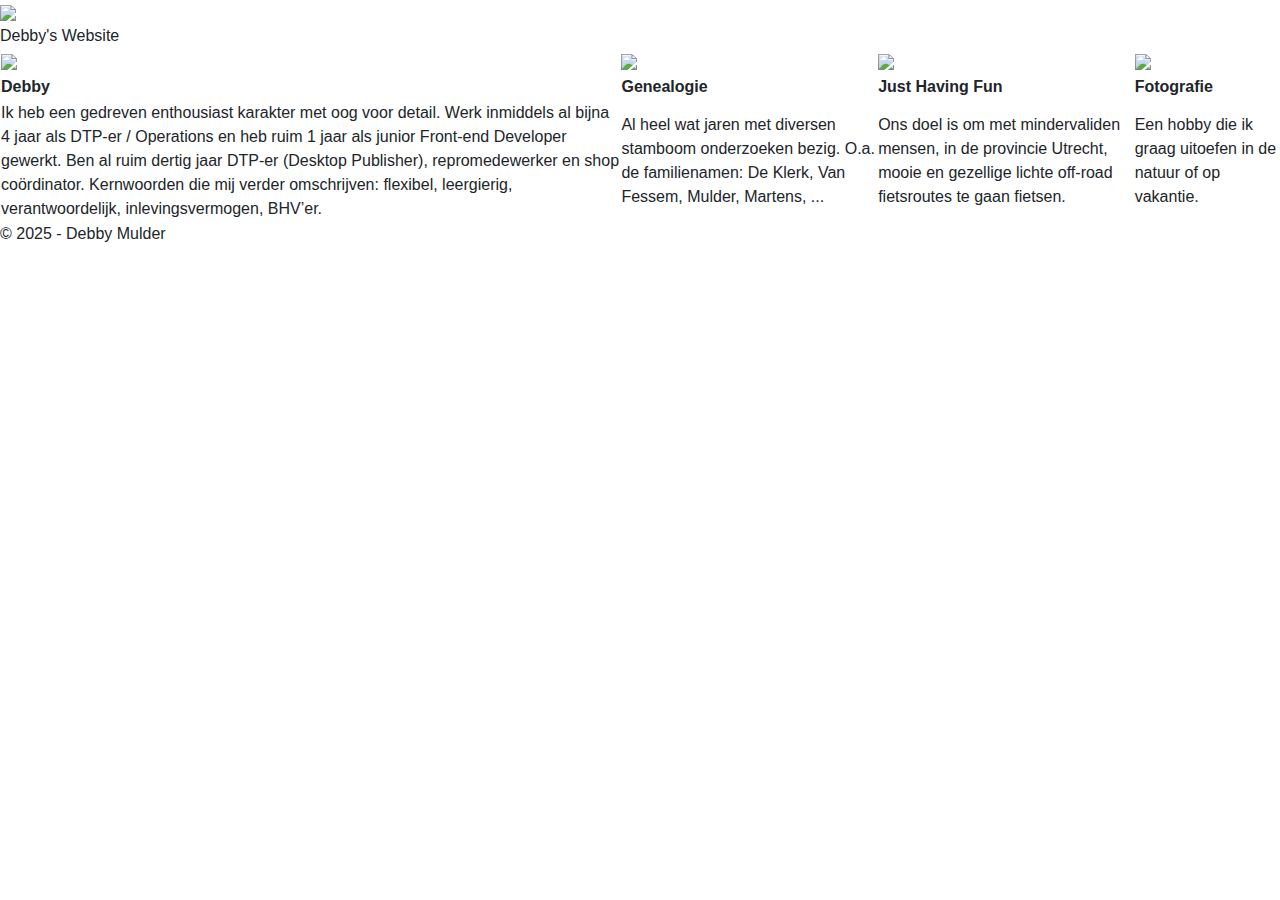
==== index.html @ 88be9b52 "Add files via upload" ====
<!DOCTYPE html>
<html lang="en">
  <head>
    <meta charset="UTF-8" />
    <meta name="viewport" content="width=device-width, initial-scale=1.0" />

    <link rel="stylesheet" href="/Debby/css/style.css" />
    <link
      rel="stylesheet"
      href="https://maxcdn.bootstrapcdn.com/bootstrap/4.1.3/css/bootstrap.min.css"
    />
    <link
      rel="stylesheet"
      href="https://cdnjs.cloudflare.com/ajax/libs/font-awesome/4.7.0/css/font-awesome.min.css"
    />

    <script src="https://ajax.googleapis.com/ajax/libs/jquery/3.3.1/jquery.min.js"></script>
    <script src="https://cdnjs.cloudflare.com/ajax/libs/popper.js/1.14.3/umd/popper.min.js"></script>
    <script src="https://maxcdn.bootstrapcdn.com/bootstrap/4.1.3/js/bootstrap.min.js"></script>
    <script href="/js/script.js"></script>

    <title>Debby's Website</title>
    <link rel="shortcut icon" type="image/png" href="images/logo/D.ico" />
  </head>

  <body class="bg">
    <div class="fade-in">
      <header>
        <img class="logo" src="/Debby/images/logo/logo_feather_black_2.png" />
        <br />
        Debby's Website
      </header>

      <table class="styled-table">
        <thead>
          <tr>
            <th>
              <a
                target="_blank"
                href="CV - Debby Mulder-de Klerk.pdf"
                rel="shortcut icon"
                type="image/png"
                href="favicon_DM.ico"
              >
                <img src="/Debby/images/me.jpg" />
              </a>
            </th>
            <th>
              <a
                href="http://127.0.0.1:5500/Debby/index-genea.html"
                rel="shortcut icon"
                type="image/png"
                href="favicon_DM.ico"
                target="_blank"
              >
                <img
                  src="/Debby/images/genea_photos/TdeKlerk-groentewinkelWijkC.jpg"
                />
              </a>
            </th>
            <th>
              <a
                href="http://debbymulder.nl/index-jhf.html"
                rel="shortcut icon"
                type="image/png"
                href="favicon_DM.ico"
                target="_blank"
              >
                <img src="/Debby/images/logo/logo_just-having-fun_v2.jpg" />
              </a>
            </th>
            <th>
              <a
                href="favicon_DM.ico"
                href="http://debbymulder.nl/index-foto.html"
                type="image/png"
                rel="shortcut icon"
                target="_blank"
              >
                <img src="/Debby/images/foto_natuur.jpg" />
              </a>
            </th>
          </tr>

          <tr>
            <th>Debby</th>
            <th>Genealogie</th>
            <th>Just Having Fun</th>
            <th>Fotografie</th>
          </tr>
        </thead>

        <tbody>
          <tr>
            <td>
              Ik heb een gedreven enthousiast karakter met oog voor detail. Werk
              inmiddels al bijna 4 jaar als DTP-er / Operations en heb ruim 1
              jaar als junior Front-end Developer gewerkt. Ben al ruim dertig
              jaar DTP-er (Desktop Publisher), repromedewerker en shop
              coördinator. Kernwoorden die mij verder omschrijven: flexibel,
              leergierig, verantwoordelijk, inlevingsvermogen, BHV’er.
            </td>
            <td>
              Al heel wat jaren met diversen stamboom onderzoeken bezig. O.a. de
              familienamen: De Klerk, Van Fessem, Mulder, Martens, ...
            </td>
            <td>
              Ons doel is om met mindervaliden mensen, in de provincie Utrecht,
              mooie en gezellige lichte off-road fietsroutes te gaan fietsen.
            </td>
            <td>
              Een hobby die ik graag uitoefen in de natuur of op vakantie.
            </td>
          </tr>
        </tbody>
      </table>

      <footer>&#169; 2025 - Debby Mulder</footer>
    </div>
  </body>
</html>
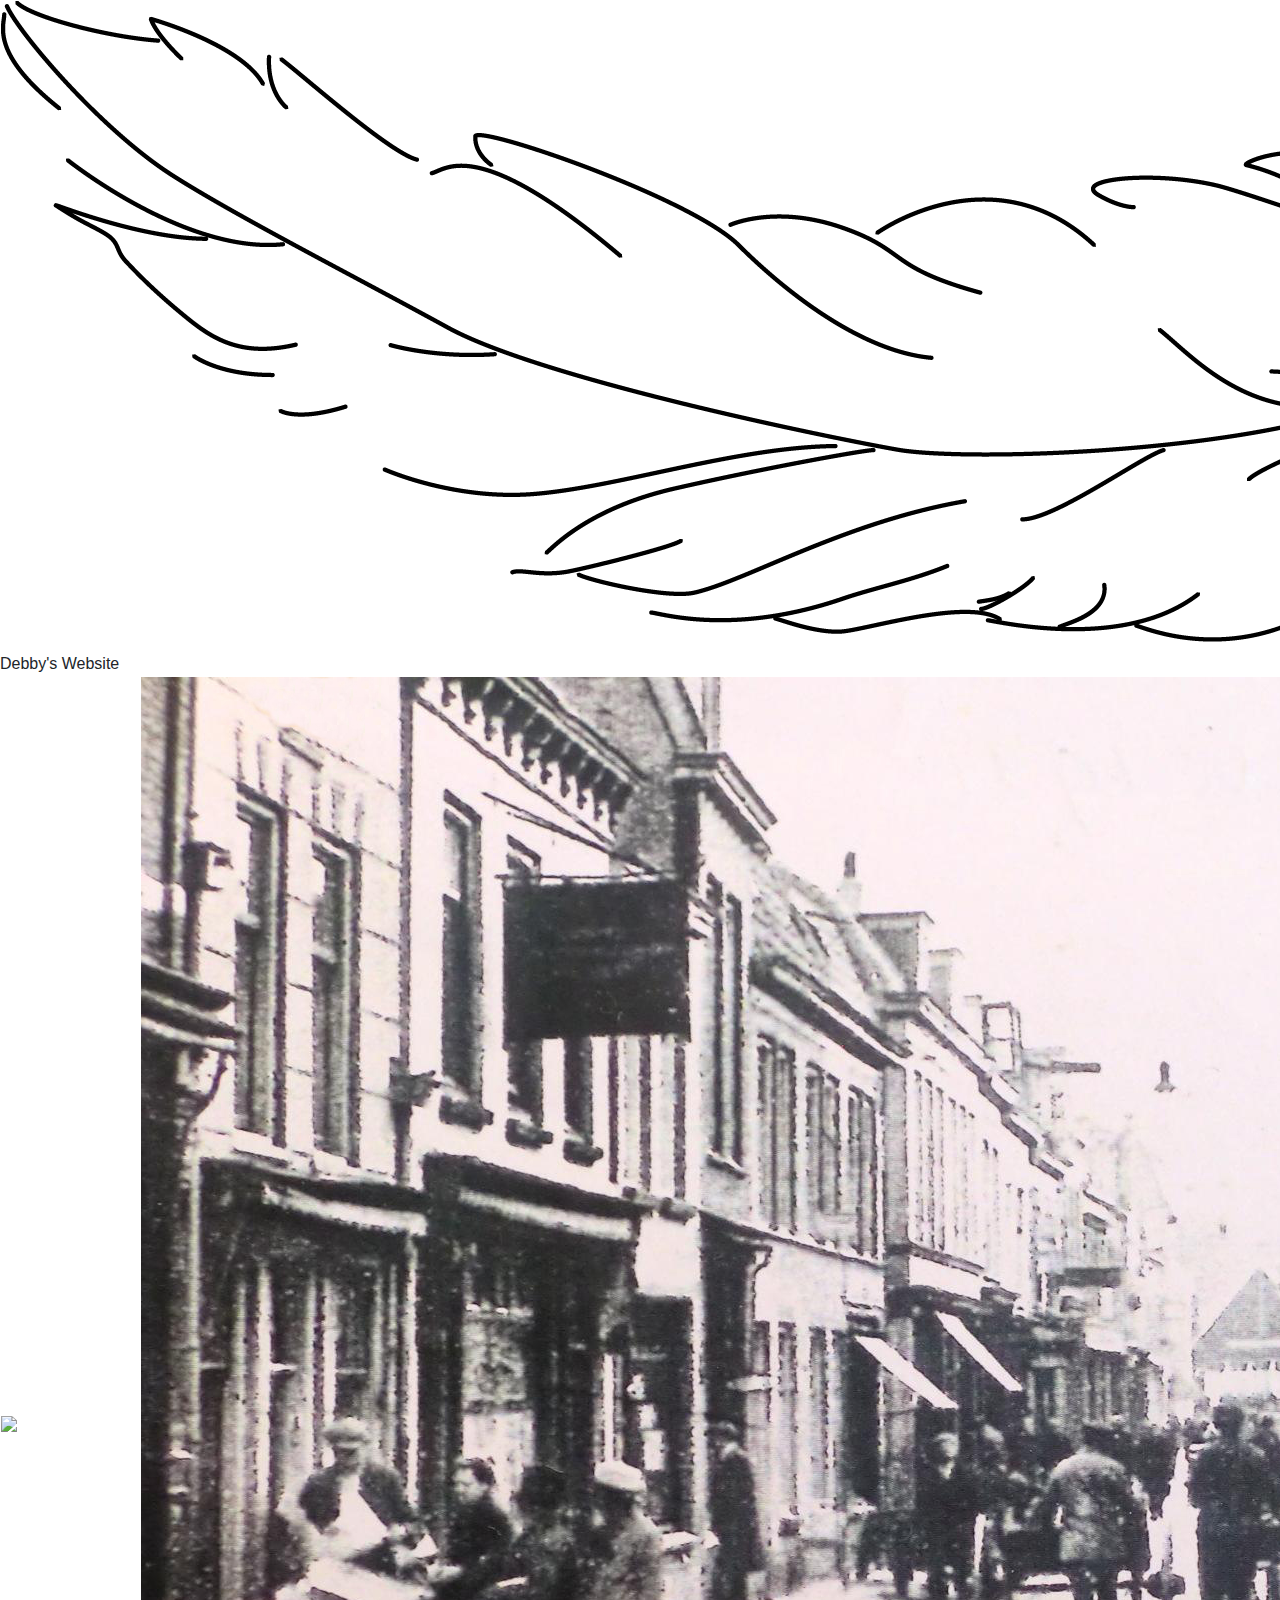
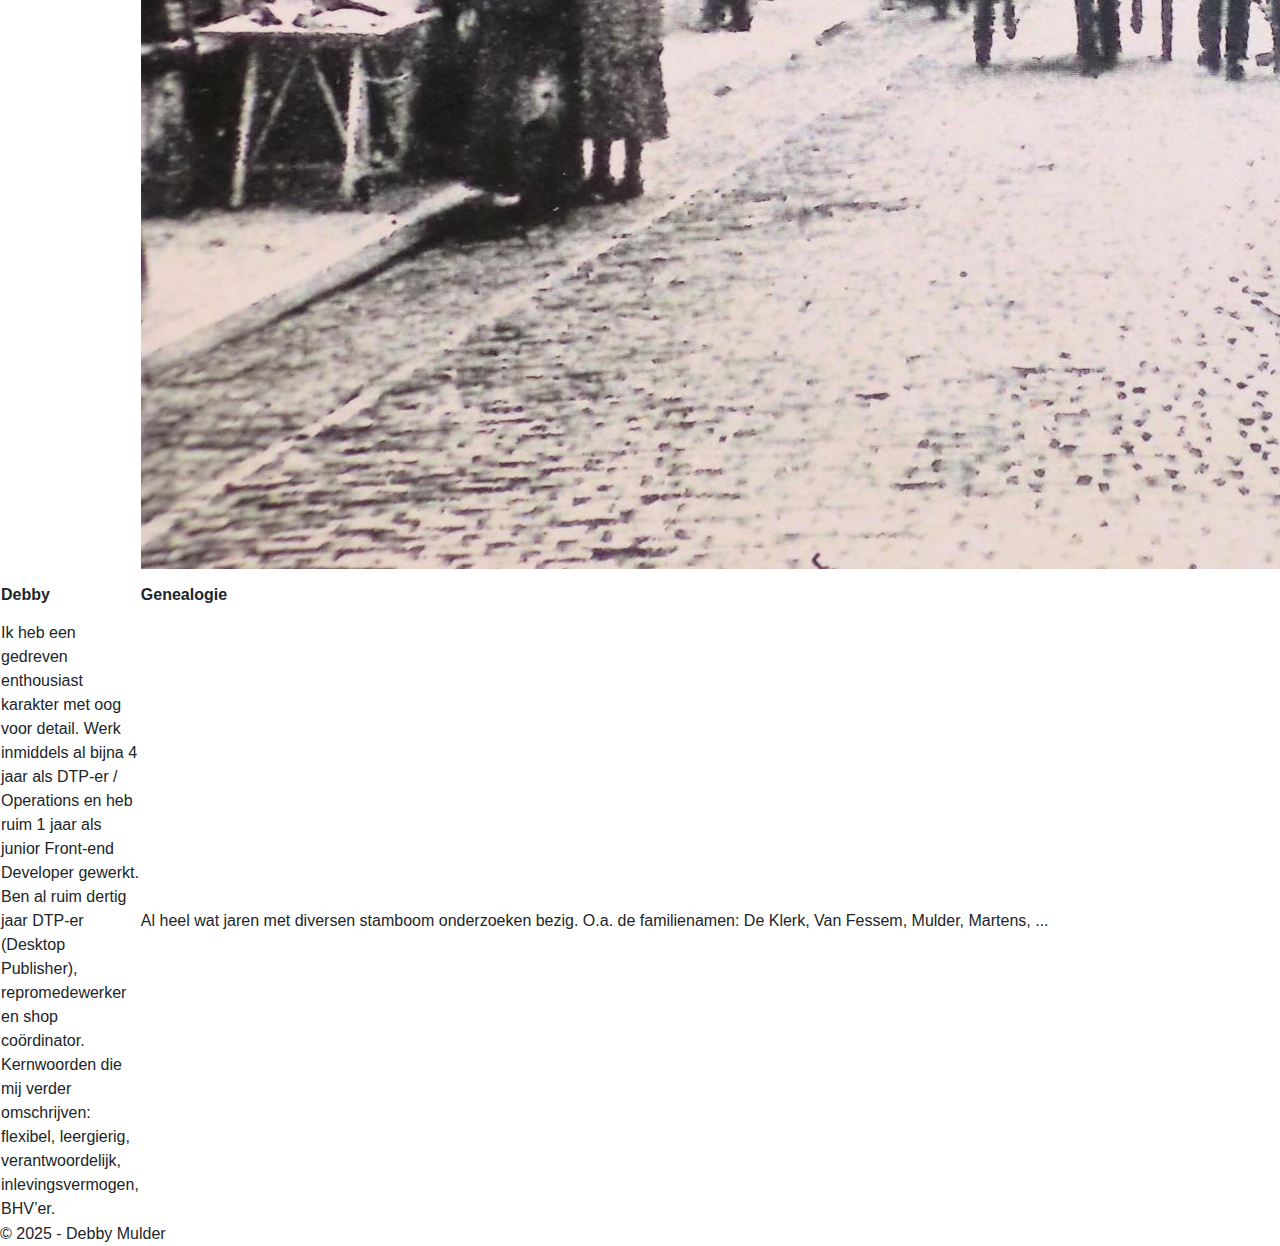
==== commit 4386b2e4: "index.html" ====
--- a/index.html
+++ b/index.html
@@ -26,7 +26,7 @@
   <body class="bg">
     <div class="fade-in">
       <header>
-        <img class="logo" src="/Debby/images/logo/logo_feather_black_2.png" />
+        <img class="logo" src="/images/logo/logo_feather_black_2.png" />
         <br />
         Debby's Website
       </header>
@@ -54,7 +54,7 @@
                 target="_blank"
               >
                 <img
-                  src="/Debby/images/genea_photos/TdeKlerk-groentewinkelWijkC.jpg"
+                  src="images/genea_photos/TdeKlerk-groentewinkelWijkC.jpg"
                 />
               </a>
             </th>
@@ -66,7 +66,7 @@
                 href="favicon_DM.ico"
                 target="_blank"
               >
-                <img src="/Debby/images/logo/logo_just-having-fun_v2.jpg" />
+                <img src="/images/logo/logo_just-having-fun_v2.jpg" />
               </a>
             </th>
             <th>
@@ -77,7 +77,7 @@
                 rel="shortcut icon"
                 target="_blank"
               >
-                <img src="/Debby/images/foto_natuur.jpg" />
+                <img src="/images/foto_natuur.jpg" />
               </a>
             </th>
           </tr>
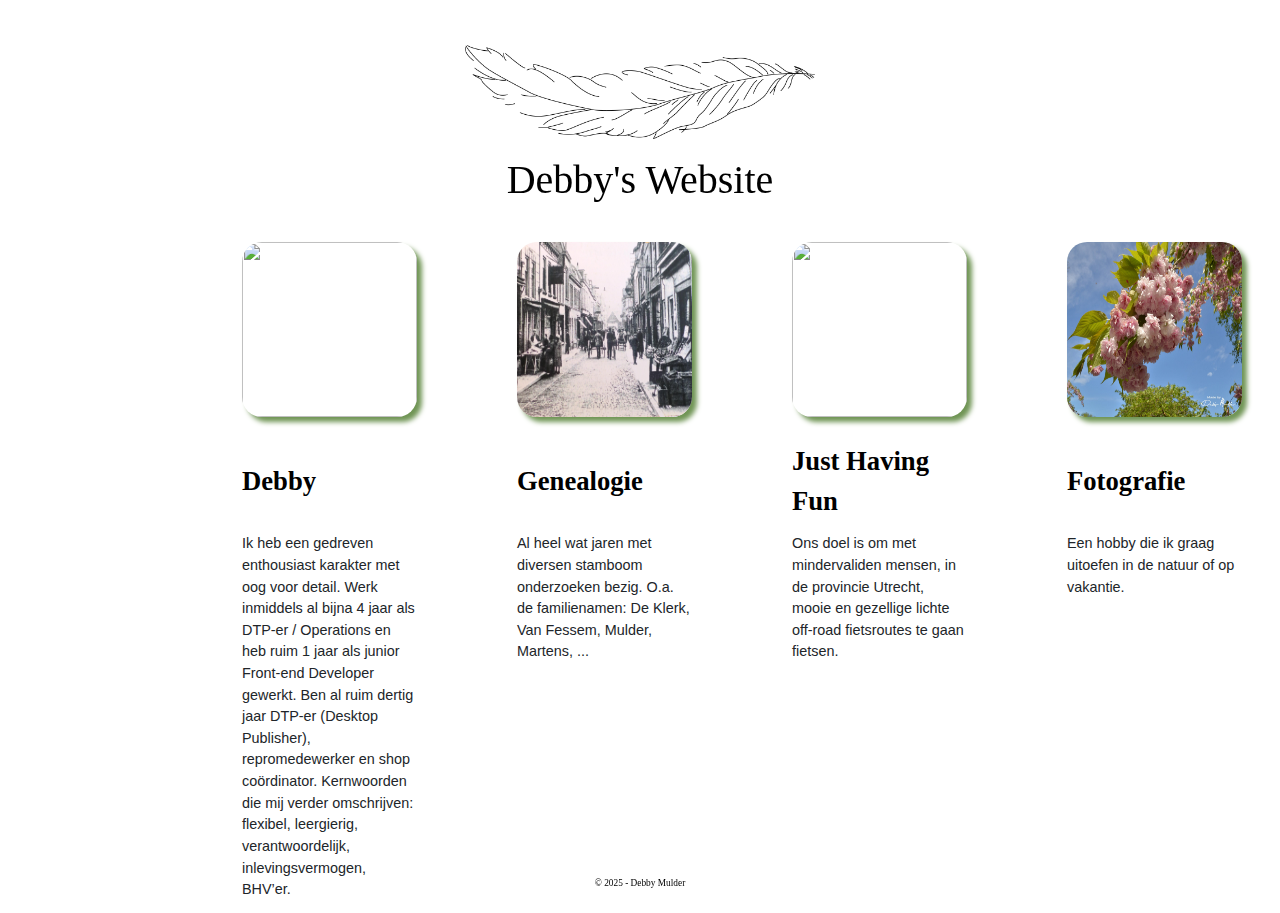
==== commit 091682dc: "index.html" ====
--- a/index.html
+++ b/index.html
@@ -4,7 +4,7 @@
     <meta charset="UTF-8" />
     <meta name="viewport" content="width=device-width, initial-scale=1.0" />
 
-    <link rel="stylesheet" href="/Debby/css/style.css" />
+    <link rel="stylesheet" href="/css/style.css" />
     <link
       rel="stylesheet"
       href="https://maxcdn.bootstrapcdn.com/bootstrap/4.1.3/css/bootstrap.min.css"
--- a/css/style.css
+++ b/css/style.css
@@ -0,0 +1,221 @@
+﻿@font-face {
+  font-family: DancingScript;
+  src: url("/Debby/fonts/DancingScript-Regular.ttf");
+}
+
+@font-face {
+  font-family: DancingScript Bold;
+  src: url("/Debby/fonts/DancingScript-Bold.ttf");
+}
+@font-face {
+  font-family: LHF Becker;
+  src: url("/Debby/fonts/LHF_Becker_Monogram_English.ttf");
+}
+
+@font-face {
+  font-family: Roboto;
+  src: url("/Debby/fonts/Roboto-Regular.ttf");
+}
+
+@font-face {
+  font-family: Roboto-Bold;
+  src: url("/Debby/fonts/Roboto-Bold.ttf");
+}
+
+:root {
+  --white: #fff;
+  --black: #000;
+  --brown1: #4e3316;
+  --brown2: #c45911;
+  --brown3: #88715b;
+  --brown4: #a69282;
+  --green1: #538135;
+  --green2: #709555;
+  --green3: #8caa75;
+  --green4: #a8bf96;
+  --green5: #c5d4b8;
+  --green6: #e2e9db;
+  --gray1: #808080;
+  --gray2: #7d7f7d;
+  --gray3: #a1a1a1;
+  --yellow: #faecc8;
+}
+
+body,
+html {
+  font-family: Arial, Helvetica, sans-serif;
+  height: 100%;
+  margin: 0;
+}
+
+.bg {
+  margin: 0;
+  height: auto;
+  width: 100%;
+  padding: 0;
+  background-image: url("/Debby/images/background/AdobeStock_280102415.jpeg");
+  background-size: cover;
+  background-repeat: repeat;
+}
+
+header {
+  font-family: DancingScript Bold;
+  font-size: 40px;
+  text-align: center;
+  /* overflow: hidden; */
+  position: fixed;
+  left: 0;
+  top: 10%;
+  width: 100%;
+  color: var(--black);
+}
+
+.logo {
+  margin-top: -5%;
+  margin-left: auto;
+  width: 350px;
+  height: auto;
+  border-radius: 0px;
+  border: none;
+  box-shadow: none;
+}
+
+/* Styles for heading tags */
+h1,
+h6 {
+  font-family: DancingScript Bold;
+  text-align: center;
+  width: 100%;
+  color: var(--black);
+}
+
+h1 {
+  font-size: 2em;
+}
+
+h6 {
+  font-size: 18pt;
+  text-align: center;
+  margin-top: 200px;
+  margin-bottom: 50px;
+}
+
+.h2Index {
+  font-family: DancingScript Bold;
+  text-align: center;
+  width: 100%;
+  color: var(--black);
+  font-size: 20pt;
+  margin-top: 5px;
+}
+
+img {
+  width: 175px;
+  height: 175px;
+  margin-block: 0px;
+  border-radius: 20px;
+  border: #fff 2px solid;
+  box-shadow: 5px 5px 5px var(--green2);
+  -moz-box-shadow: 5px 5px 5px var(--green2);
+  -webkit-box-shadow: 5px 5px 5px var(--green2);
+}
+
+/* Style for table */
+.styled-table {
+  border-collapse: collapse;
+  margin: 18% 15%;
+  font-size: 0.9em;
+  font-family: sans-serif;
+  min-width: 400px;
+}
+
+.styled-table thead tr {
+  text-align: left;
+  font-family: DancingScript Bold;
+  color: var(--black);
+  font-size: 20pt;
+}
+
+.styled-table th,
+.styled-table td {
+    padding: 12px 50px;
+}
+
+.styled-table tbody tr,
+.styled-table tbody td {
+  padding-top: 0;
+  vertical-align: top;
+}
+
+/* styles for main content area */
+#content {
+  margin-left: 250px;
+  padding: 5px;
+  text-align: left;
+  vertical-align: top;
+}
+
+.fade-in {
+  animation: fadeIn ease 5s;
+  -webkit-animation: fadeIn ease 5s;
+  -moz-animation: fadeIn ease 5s;
+  -o-animation: fadeIn ease 5s;
+  -ms-animation: fadeIn ease 5s;
+}
+
+@keyframes fadeIn {
+  0% {
+    opacity: 0;
+  }
+  100% {
+    opacity: 1;
+  }
+}
+
+@-moz-keyframes fadeIn {
+  0% {
+    opacity: 0;
+  }
+  100% {
+    opacity: 1;
+  }
+}
+
+@-webkit-keyframes fadeIn {
+  0% {
+    opacity: 0;
+  }
+  100% {
+    opacity: 1;
+  }
+}
+
+@-o-keyframes fadeIn {
+  0% {
+    opacity: 0;
+  }
+  100% {
+    opacity: 1;
+  }
+}
+
+@-ms-keyframes fadeIn {
+  0% {
+    opacity: 0;
+  }
+  100% {
+    opacity: 1;
+  }
+}
+
+/* footer */
+footer {
+  font-family: Roboto;
+  font-size: 7pt;
+  text-align: center;
+  position: fixed;
+  left: 0;
+  bottom: 1%;
+  width: 100%;
+  color: var(--black);
+}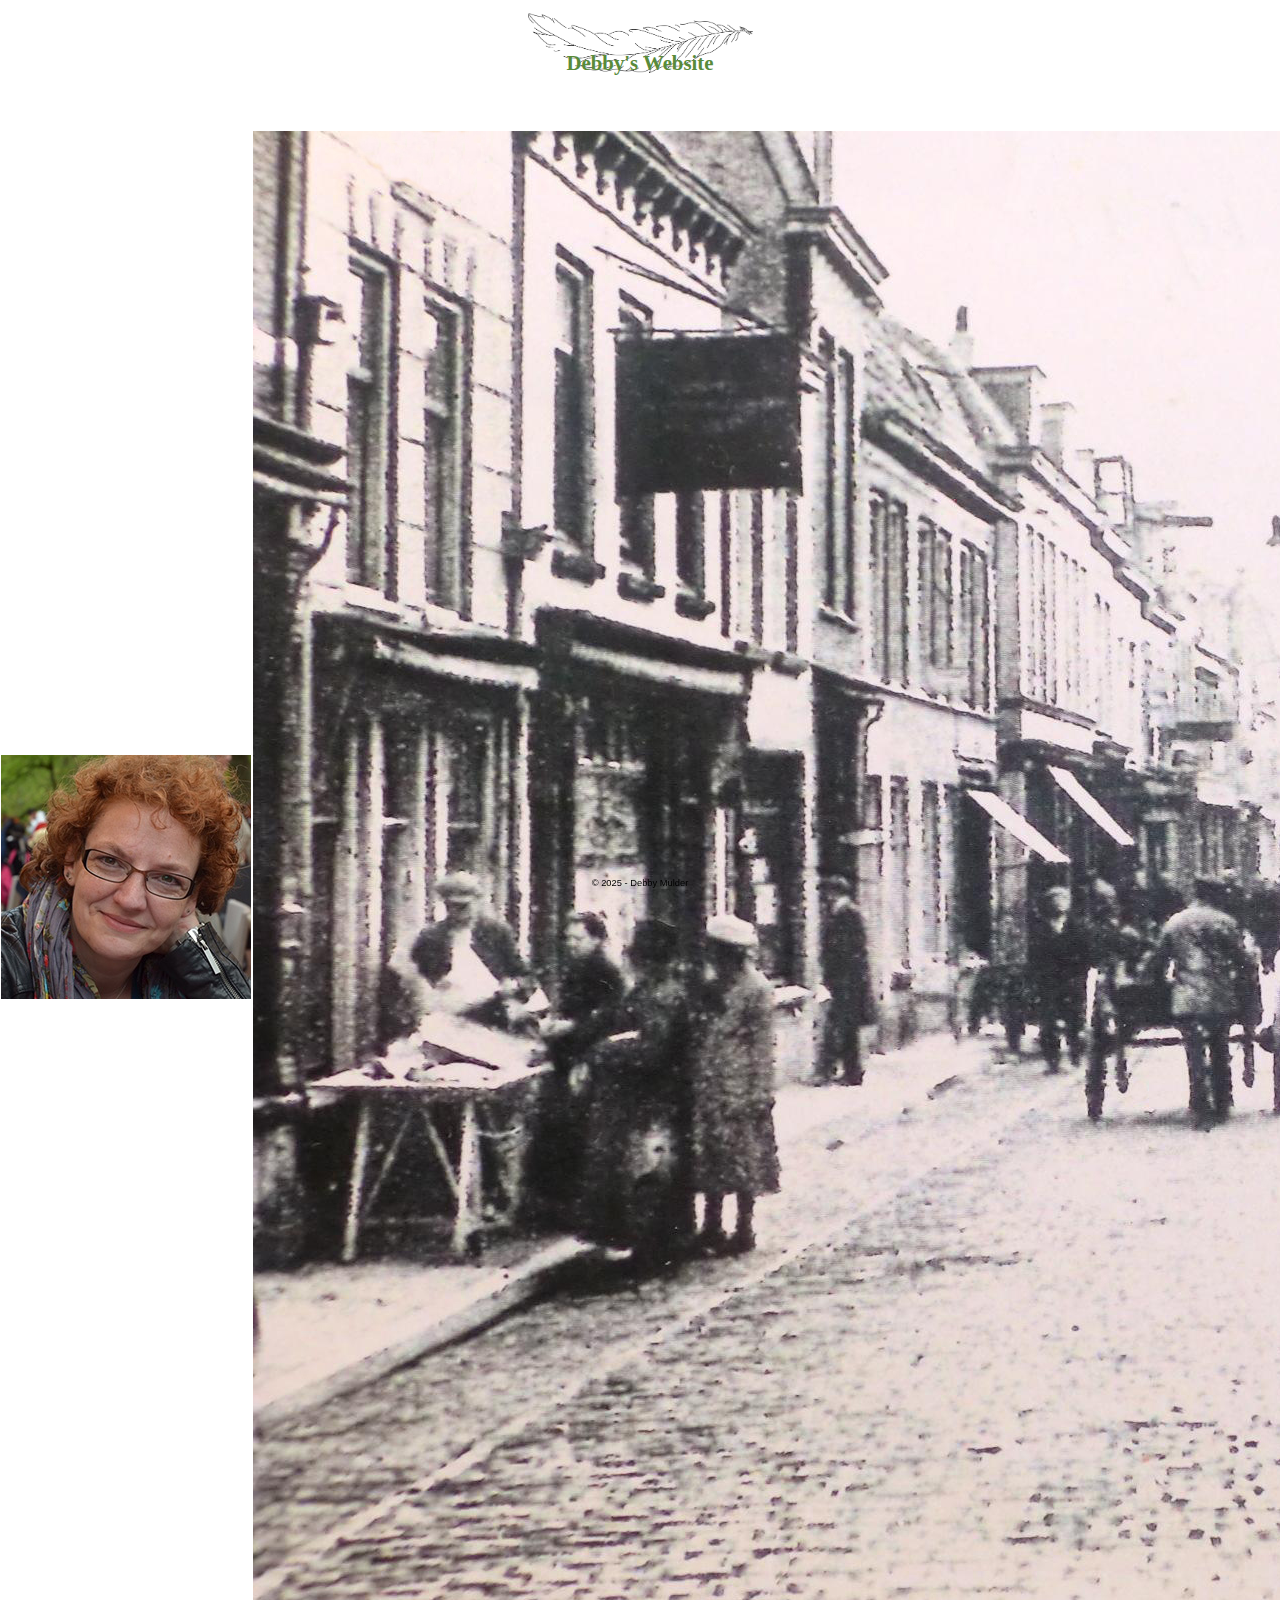
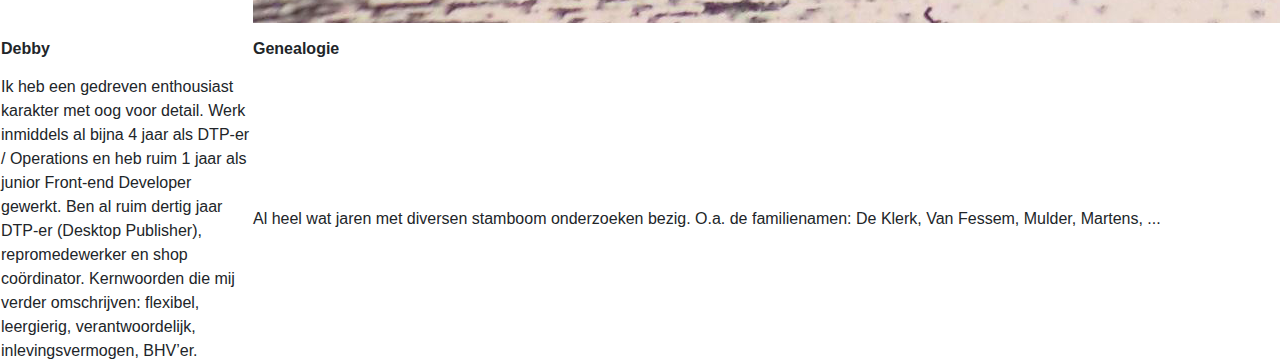
==== commit a446e59d: "index.html" ====
--- a/index.html
+++ b/index.html
@@ -4,7 +4,7 @@
     <meta charset="UTF-8" />
     <meta name="viewport" content="width=device-width, initial-scale=1.0" />
 
-    <link rel="stylesheet" href="/css/style.css" />
+    <link rel="stylesheet" href="/css/style - kopie.css" />
     <link
       rel="stylesheet"
       href="https://maxcdn.bootstrapcdn.com/bootstrap/4.1.3/css/bootstrap.min.css"
@@ -26,7 +26,7 @@
   <body class="bg">
     <div class="fade-in">
       <header>
-        <img class="logo" src="/images/logo/logo_feather_black_2.png" />
+        <img class="logo" src="images/logo/logo_feather_black_2.png" />
         <br />
         Debby's Website
       </header>
@@ -42,7 +42,7 @@
                 type="image/png"
                 href="favicon_DM.ico"
               >
-                <img src="/Debby/images/me.jpg" />
+                <img src="images/me.jpg" />
               </a>
             </th>
             <th>
@@ -66,7 +66,7 @@
                 href="favicon_DM.ico"
                 target="_blank"
               >
-                <img src="/images/logo/logo_just-having-fun_v2.jpg" />
+                <img src="images/logo/logo_just-having-fun_v2.jpg" />
               </a>
             </th>
             <th>
@@ -77,7 +77,7 @@
                 rel="shortcut icon"
                 target="_blank"
               >
-                <img src="/images/foto_natuur.jpg" />
+                <img src="images/foto_natuur.jpg" />
               </a>
             </th>
           </tr>
--- a/css/style - kopie.css
+++ b/css/style - kopie.css
@@ -0,0 +1,143 @@
+﻿
+:root {
+  --white: #fff;
+  --black: #000;
+  --brown1: #4e3316;
+  --brown2: #88715b;
+  --brown3: #a69282;
+  --green1: #598b3a;
+  --green2: #709555;
+  --green3: #8caa75;
+  --gray1: #808080;
+  --gray2: #7d7f7d;
+  --gray3: #a1a1a1;
+}
+
+body {
+  font-family: "Montserrat", sans-serif;
+  background-image: url("/Debby/images/background/AdobeStock_280102415.jpeg");
+  background-blend-mode: lighten;
+  background-size: cover;
+  background-repeat: no-repeat;
+  background-attachment: fixed;
+  background-position: center;
+}
+
+header {
+  font-family: "Dancing Script", cursive;
+  font-weight: 700;
+  font-size: 1.3em;
+  text-align: center;
+  margin-bottom: 4%;
+  width: 100%;
+  color: var(--green1);
+}
+
+.logo {
+  margin-top: 1%;
+  margin-bottom: -2%;
+  margin-left: center;
+  width: 225px;
+  height: auto;
+}
+
+#container {
+  font-family: "Dancing Script", cursive;
+  font-weight: 700;
+  font-size: 1.1em;
+  width: 90%;
+  margin: 0 auto;
+  /* border: 2px solid #003049; */
+  display: flex;
+  flex-direction: row;
+  justify-content: space-between;
+}
+
+#container div {
+  width: 22.5%;
+  height: auto;
+}
+
+#container div img {
+  width: 150px;
+  height: 150px;
+  border-radius: 20px;
+  border: #fff 3px solid;
+  box-shadow: 5px 5px 5px var(--green2);
+  -moz-box-shadow: 5px 5px 5px var(--green2);
+  -webkit-box-shadow: 5px 5px 5px var(--green2);
+}
+
+#container div p {
+  font-family: "Montserrat", sans-serif;
+  font-size: 12px;
+  font-weight: 400;
+  width: 80%;
+  height: auto;
+}
+
+/* fade in */
+.fade-in {
+  animation: fadeIn ease 5s;
+  -webkit-animation: fadeIn ease 5s;
+  -moz-animation: fadeIn ease 5s;
+  -o-animation: fadeIn ease 5s;
+  -ms-animation: fadeIn ease 5s;
+}
+
+@keyframes fadeIn {
+  0% {
+    opacity: 0;
+  }
+  100% {
+    opacity: 1;
+  }
+}
+
+@-moz-keyframes fadeIn {
+  0% {
+    opacity: 0;
+  }
+  100% {
+    opacity: 1;
+  }
+}
+
+@-webkit-keyframes fadeIn {
+  0% {
+    opacity: 0;
+  }
+  100% {
+    opacity: 1;
+  }
+}
+
+@-o-keyframes fadeIn {
+  0% {
+    opacity: 0;
+  }
+  100% {
+    opacity: 1;
+  }
+}
+
+@-ms-keyframes fadeIn {
+  0% {
+    opacity: 0;
+  }
+  100% {
+    opacity: 1;
+  }
+}
+
+/* footer */
+footer {
+  font-family: "Montserrat", sans-serif;
+  font-size: 7pt;
+  text-align: center;
+  position: fixed;
+  left: 0;
+  bottom: 1%;
+  width: 100%;
+  color: var(--black);
+}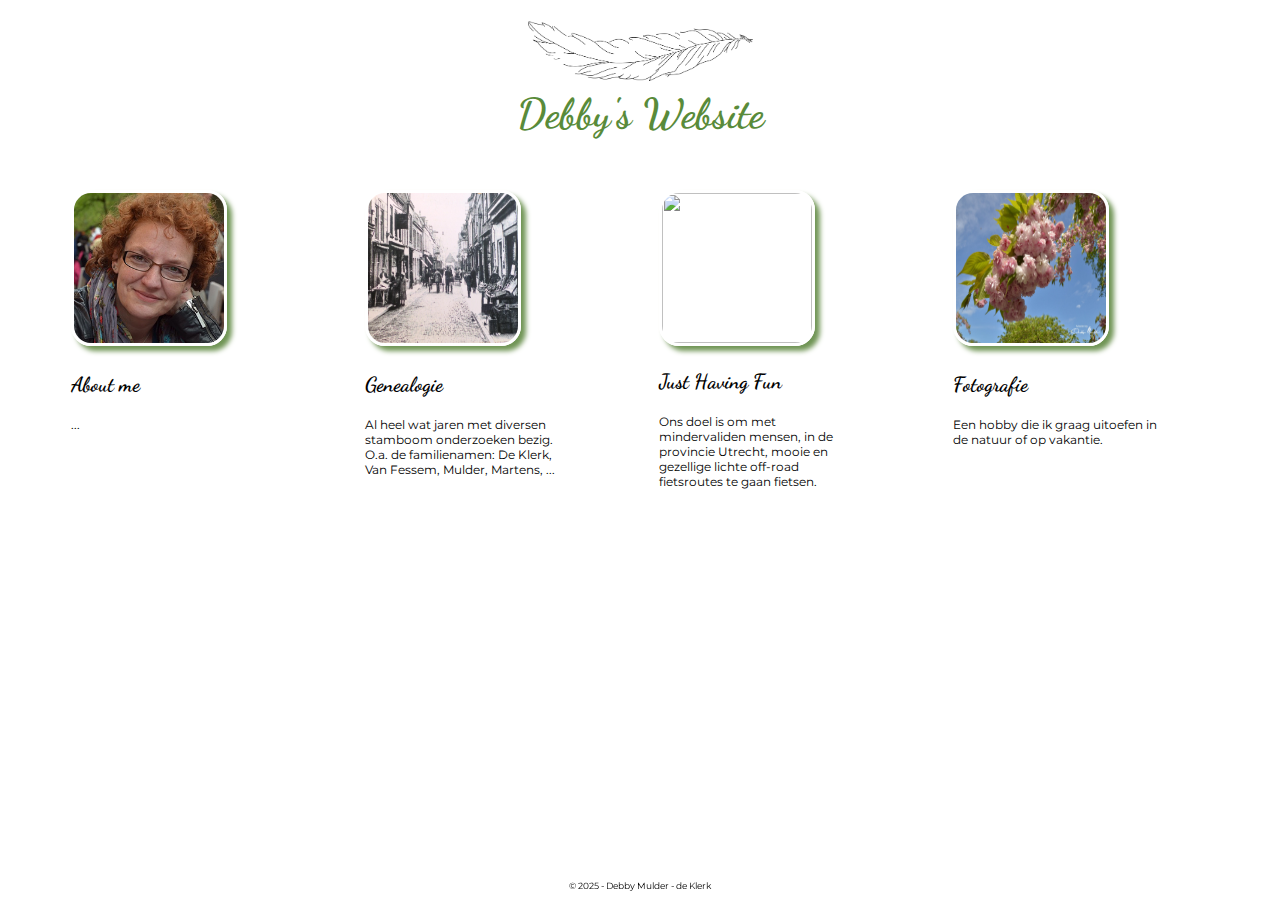
==== commit f5b56289: "index.html" ====
--- a/index.html
+++ b/index.html
@@ -1,121 +1,74 @@
-<!DOCTYPE html>
-<html lang="en">
-  <head>
-    <meta charset="UTF-8" />
-    <meta name="viewport" content="width=device-width, initial-scale=1.0" />
-
-    <link rel="stylesheet" href="/css/style - kopie.css" />
-    <link
-      rel="stylesheet"
-      href="https://maxcdn.bootstrapcdn.com/bootstrap/4.1.3/css/bootstrap.min.css"
-    />
-    <link
-      rel="stylesheet"
-      href="https://cdnjs.cloudflare.com/ajax/libs/font-awesome/4.7.0/css/font-awesome.min.css"
-    />
-
-    <script src="https://ajax.googleapis.com/ajax/libs/jquery/3.3.1/jquery.min.js"></script>
-    <script src="https://cdnjs.cloudflare.com/ajax/libs/popper.js/1.14.3/umd/popper.min.js"></script>
-    <script src="https://maxcdn.bootstrapcdn.com/bootstrap/4.1.3/js/bootstrap.min.js"></script>
-    <script href="/js/script.js"></script>
-
-    <title>Debby's Website</title>
-    <link rel="shortcut icon" type="image/png" href="images/logo/D.ico" />
-  </head>
-
-  <body class="bg">
-    <div class="fade-in">
-      <header>
-        <img class="logo" src="images/logo/logo_feather_black_2.png" />
-        <br />
-        Debby's Website
-      </header>
-
-      <table class="styled-table">
-        <thead>
-          <tr>
-            <th>
-              <a
-                target="_blank"
-                href="CV - Debby Mulder-de Klerk.pdf"
-                rel="shortcut icon"
-                type="image/png"
-                href="favicon_DM.ico"
-              >
-                <img src="images/me.jpg" />
-              </a>
-            </th>
-            <th>
-              <a
-                href="http://127.0.0.1:5500/Debby/index-genea.html"
-                rel="shortcut icon"
-                type="image/png"
-                href="favicon_DM.ico"
-                target="_blank"
-              >
-                <img
-                  src="images/genea_photos/TdeKlerk-groentewinkelWijkC.jpg"
-                />
-              </a>
-            </th>
-            <th>
-              <a
-                href="http://debbymulder.nl/index-jhf.html"
-                rel="shortcut icon"
-                type="image/png"
-                href="favicon_DM.ico"
-                target="_blank"
-              >
-                <img src="images/logo/logo_just-having-fun_v2.jpg" />
-              </a>
-            </th>
-            <th>
-              <a
-                href="favicon_DM.ico"
-                href="http://debbymulder.nl/index-foto.html"
-                type="image/png"
-                rel="shortcut icon"
-                target="_blank"
-              >
-                <img src="images/foto_natuur.jpg" />
-              </a>
-            </th>
-          </tr>
-
-          <tr>
-            <th>Debby</th>
-            <th>Genealogie</th>
-            <th>Just Having Fun</th>
-            <th>Fotografie</th>
-          </tr>
-        </thead>
-
-        <tbody>
-          <tr>
-            <td>
-              Ik heb een gedreven enthousiast karakter met oog voor detail. Werk
-              inmiddels al bijna 4 jaar als DTP-er / Operations en heb ruim 1
-              jaar als junior Front-end Developer gewerkt. Ben al ruim dertig
-              jaar DTP-er (Desktop Publisher), repromedewerker en shop
-              coördinator. Kernwoorden die mij verder omschrijven: flexibel,
-              leergierig, verantwoordelijk, inlevingsvermogen, BHV’er.
-            </td>
-            <td>
-              Al heel wat jaren met diversen stamboom onderzoeken bezig. O.a. de
-              familienamen: De Klerk, Van Fessem, Mulder, Martens, ...
-            </td>
-            <td>
-              Ons doel is om met mindervaliden mensen, in de provincie Utrecht,
-              mooie en gezellige lichte off-road fietsroutes te gaan fietsen.
-            </td>
-            <td>
-              Een hobby die ik graag uitoefen in de natuur of op vakantie.
-            </td>
-          </tr>
-        </tbody>
-      </table>
-
-      <footer>&#169; 2025 - Debby Mulder</footer>
-    </div>
-  </body>
-</html>
+<!DOCTYPE html>
+<html lang="en">
+  <head>
+    <meta charset="UTF-8" />
+    <meta name="viewport" content="width=device-width, initial-scale=1.0" />
+
+    <link rel="stylesheet" href="css/style_kopie.css" />
+
+    <link rel="preconnect" href="https://fonts.googleapis.com" />
+    <link rel="preconnect" href="https://fonts.gstatic.com" crossorigin />
+    <link
+      href="https://fonts.googleapis.com/css2?family=Dancing+Script:wght@400..700&display=swap"
+      rel="stylesheet"
+    />
+
+    <link rel="preconnect" href="https://fonts.googleapis.com" />
+    <link rel="preconnect" href="https://fonts.gstatic.com" crossorigin />
+    <link
+      href="https://fonts.googleapis.com/css2?family=Montserrat:ital,wght@0,100..900;1,100..900&display=swap"
+      rel="stylesheet"
+    />
+
+    <title>Debby's Website</title>
+    <link rel="shortcut icon" type="image/png" href="images/logo/D.ico" />
+  </head>
+
+  <body class="fade-in">
+    <header>
+      <img class="logo" src="images/logo/logo_feather_black_2.png" />
+      <br />
+      <h1>Debby's Website</h1>
+    </header>
+
+    <section id="container">
+      <div>
+        <img src="images/me.jpg" href="CV - Debby Mulder-de Klerk.pdf" />
+        <h3>About me</h3>
+        <p>...</p>
+      </div>
+      <div>
+        <img
+          src="images/genea_photos/TdeKlerk-groentewinkelWijkC.jpg"
+          href="http://127.0.0.1:5500/Debby/index-genea.html"
+        />
+        <h3>Genealogie</h3>
+        <p>
+          Al heel wat jaren met diversen stamboom onderzoeken bezig. O.a. de
+          familienamen: De Klerk, Van Fessem, Mulder, Martens, ...
+        </p>
+      </div>
+      <div>
+        <img
+          src="images/logo/logo_just-having-fun_v2.jpg"
+          href="http://debbymulder.nl/index-jhf.html"
+        />
+        <h3>Just Having Fun</h3>
+        <p>
+          Ons doel is om met mindervaliden mensen, in de provincie Utrecht,
+          mooie en gezellige lichte off-road fietsroutes te gaan fietsen.
+        </p>
+      </div>
+      <div>
+        <img
+          src="images/foto_natuur.jpg"
+          href="http://debbymulder.nl/index-foto.html"
+        />
+        <h3>Fotografie</h3>
+        <p>Een hobby die ik graag uitoefen in de natuur of op vakantie.</p>
+      </div>
+    </section>
+
+    <footer>&#169; 2025 - Debby Mulder - de Klerk</footer>
+  </body>
+</html>
--- a/css/style_kopie.css
+++ b/css/style_kopie.css
@@ -0,0 +1,142 @@
+﻿:root {
+  --white: #fff;
+  --black: #000;
+  --brown1: #4e3316;
+  --brown2: #88715b;
+  --brown3: #a69282;
+  --green1: #598b3a;
+  --green2: #709555;
+  --green3: #8caa75;
+  --gray1: #808080;
+  --gray2: #7d7f7d;
+  --gray3: #a1a1a1;
+}
+
+body {
+  font-family: "Montserrat", sans-serif;
+  background-image: url("images/background/AdobeStock_280102415.jpeg");
+  background-blend-mode: lighten;
+  background-size: cover;
+  background-repeat: no-repeat;
+  background-attachment: fixed;
+  background-position: center;
+}
+
+header {
+  font-family: "Dancing Script", cursive;
+  font-weight: 700;
+  font-size: 1.3em;
+  text-align: center;
+  margin-bottom: 4%;
+  width: 100%;
+  color: var(--green1);
+}
+
+.logo {
+  margin-top: 1%;
+  margin-bottom: -2%;
+  margin-left: center;
+  width: 225px;
+  height: auto;
+}
+
+#container {
+  font-family: "Dancing Script", cursive;
+  font-weight: 700;
+  font-size: 1.1em;
+  width: 90%;
+  margin: 0 auto;
+  /* border: 2px solid #003049; */
+  display: flex;
+  flex-direction: row;
+  justify-content: space-between;
+}
+
+#container div {
+  width: 22.5%;
+  height: auto;
+}
+
+#container div img {
+  width: 150px;
+  height: 150px;
+  border-radius: 20px;
+  border: #fff 3px solid;
+  box-shadow: 5px 5px 5px var(--green2);
+  -moz-box-shadow: 5px 5px 5px var(--green2);
+  -webkit-box-shadow: 5px 5px 5px var(--green2);
+}
+
+#container div p {
+  font-family: "Montserrat", sans-serif;
+  font-size: 12px;
+  font-weight: 400;
+  width: 80%;
+  height: auto;
+}
+
+/* fade in */
+.fade-in {
+  animation: fadeIn ease 5s;
+  -webkit-animation: fadeIn ease 5s;
+  -moz-animation: fadeIn ease 5s;
+  -o-animation: fadeIn ease 5s;
+  -ms-animation: fadeIn ease 5s;
+}
+
+@keyframes fadeIn {
+  0% {
+    opacity: 0;
+  }
+  100% {
+    opacity: 1;
+  }
+}
+
+@-moz-keyframes fadeIn {
+  0% {
+    opacity: 0;
+  }
+  100% {
+    opacity: 1;
+  }
+}
+
+@-webkit-keyframes fadeIn {
+  0% {
+    opacity: 0;
+  }
+  100% {
+    opacity: 1;
+  }
+}
+
+@-o-keyframes fadeIn {
+  0% {
+    opacity: 0;
+  }
+  100% {
+    opacity: 1;
+  }
+}
+
+@-ms-keyframes fadeIn {
+  0% {
+    opacity: 0;
+  }
+  100% {
+    opacity: 1;
+  }
+}
+
+/* footer */
+footer {
+  font-family: "Montserrat", sans-serif;
+  font-size: 7pt;
+  text-align: center;
+  position: fixed;
+  left: 0;
+  bottom: 1%;
+  width: 100%;
+  color: var(--black);
+}
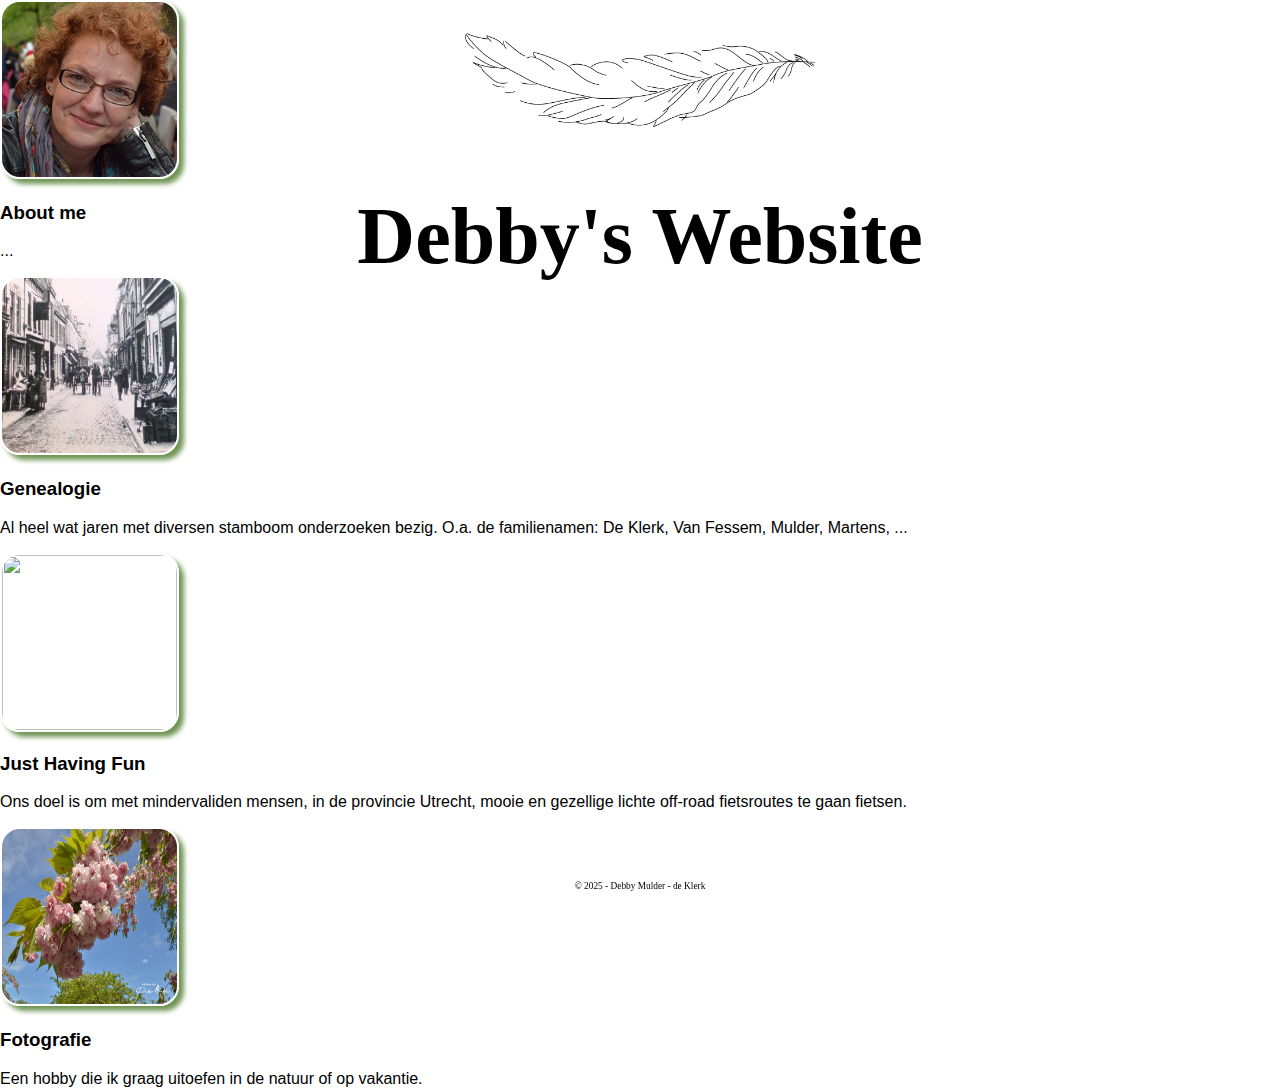
==== commit 846e6f42: "index.html" ====
--- a/index.html
+++ b/index.html
@@ -4,7 +4,7 @@
     <meta charset="UTF-8" />
     <meta name="viewport" content="width=device-width, initial-scale=1.0" />
 
-    <link rel="stylesheet" href="css/style_kopie.css" />
+    <link rel="stylesheet" href="css/style.css" />
 
     <link rel="preconnect" href="https://fonts.googleapis.com" />
     <link rel="preconnect" href="https://fonts.gstatic.com" crossorigin />
--- a/css/style.css
+++ b/css/style.css
@@ -0,0 +1,221 @@
+﻿@font-face {
+  font-family: DancingScript;
+  src: url("/Debby/fonts/DancingScript-Regular.ttf");
+}
+
+@font-face {
+  font-family: DancingScript Bold;
+  src: url("/Debby/fonts/DancingScript-Bold.ttf");
+}
+@font-face {
+  font-family: LHF Becker;
+  src: url("/Debby/fonts/LHF_Becker_Monogram_English.ttf");
+}
+
+@font-face {
+  font-family: Roboto;
+  src: url("/Debby/fonts/Roboto-Regular.ttf");
+}
+
+@font-face {
+  font-family: Roboto-Bold;
+  src: url("/Debby/fonts/Roboto-Bold.ttf");
+}
+
+:root {
+  --white: #fff;
+  --black: #000;
+  --brown1: #4e3316;
+  --brown2: #c45911;
+  --brown3: #88715b;
+  --brown4: #a69282;
+  --green1: #538135;
+  --green2: #709555;
+  --green3: #8caa75;
+  --green4: #a8bf96;
+  --green5: #c5d4b8;
+  --green6: #e2e9db;
+  --gray1: #808080;
+  --gray2: #7d7f7d;
+  --gray3: #a1a1a1;
+  --yellow: #faecc8;
+}
+
+body,
+html {
+  font-family: Arial, Helvetica, sans-serif;
+  height: 100%;
+  margin: 0;
+}
+
+.bg {
+  margin: 0;
+  height: auto;
+  width: 100%;
+  padding: 0;
+  background-image: url("/Debby/images/background/AdobeStock_280102415.jpeg");
+  background-size: cover;
+  background-repeat: repeat;
+}
+
+header {
+  font-family: DancingScript Bold;
+  font-size: 40px;
+  text-align: center;
+  /* overflow: hidden; */
+  position: fixed;
+  left: 0;
+  top: 10%;
+  width: 100%;
+  color: var(--black);
+}
+
+.logo {
+  margin-top: -5%;
+  margin-left: auto;
+  width: 350px;
+  height: auto;
+  border-radius: 0px;
+  border: none;
+  box-shadow: none;
+}
+
+/* Styles for heading tags */
+h1,
+h6 {
+  font-family: DancingScript Bold;
+  text-align: center;
+  width: 100%;
+  color: var(--black);
+}
+
+h1 {
+  font-size: 2em;
+}
+
+h6 {
+  font-size: 18pt;
+  text-align: center;
+  margin-top: 200px;
+  margin-bottom: 50px;
+}
+
+.h2Index {
+  font-family: DancingScript Bold;
+  text-align: center;
+  width: 100%;
+  color: var(--black);
+  font-size: 20pt;
+  margin-top: 5px;
+}
+
+img {
+  width: 175px;
+  height: 175px;
+  margin-block: 0px;
+  border-radius: 20px;
+  border: #fff 2px solid;
+  box-shadow: 5px 5px 5px var(--green2);
+  -moz-box-shadow: 5px 5px 5px var(--green2);
+  -webkit-box-shadow: 5px 5px 5px var(--green2);
+}
+
+/* Style for table */
+.styled-table {
+  border-collapse: collapse;
+  margin: 18% 15%;
+  font-size: 0.9em;
+  font-family: sans-serif;
+  min-width: 400px;
+}
+
+.styled-table thead tr {
+  text-align: left;
+  font-family: DancingScript Bold;
+  color: var(--black);
+  font-size: 20pt;
+}
+
+.styled-table th,
+.styled-table td {
+    padding: 12px 50px;
+}
+
+.styled-table tbody tr,
+.styled-table tbody td {
+  padding-top: 0;
+  vertical-align: top;
+}
+
+/* styles for main content area */
+#content {
+  margin-left: 250px;
+  padding: 5px;
+  text-align: left;
+  vertical-align: top;
+}
+
+.fade-in {
+  animation: fadeIn ease 5s;
+  -webkit-animation: fadeIn ease 5s;
+  -moz-animation: fadeIn ease 5s;
+  -o-animation: fadeIn ease 5s;
+  -ms-animation: fadeIn ease 5s;
+}
+
+@keyframes fadeIn {
+  0% {
+    opacity: 0;
+  }
+  100% {
+    opacity: 1;
+  }
+}
+
+@-moz-keyframes fadeIn {
+  0% {
+    opacity: 0;
+  }
+  100% {
+    opacity: 1;
+  }
+}
+
+@-webkit-keyframes fadeIn {
+  0% {
+    opacity: 0;
+  }
+  100% {
+    opacity: 1;
+  }
+}
+
+@-o-keyframes fadeIn {
+  0% {
+    opacity: 0;
+  }
+  100% {
+    opacity: 1;
+  }
+}
+
+@-ms-keyframes fadeIn {
+  0% {
+    opacity: 0;
+  }
+  100% {
+    opacity: 1;
+  }
+}
+
+/* footer */
+footer {
+  font-family: Roboto;
+  font-size: 7pt;
+  text-align: center;
+  position: fixed;
+  left: 0;
+  bottom: 1%;
+  width: 100%;
+  color: var(--black);
+}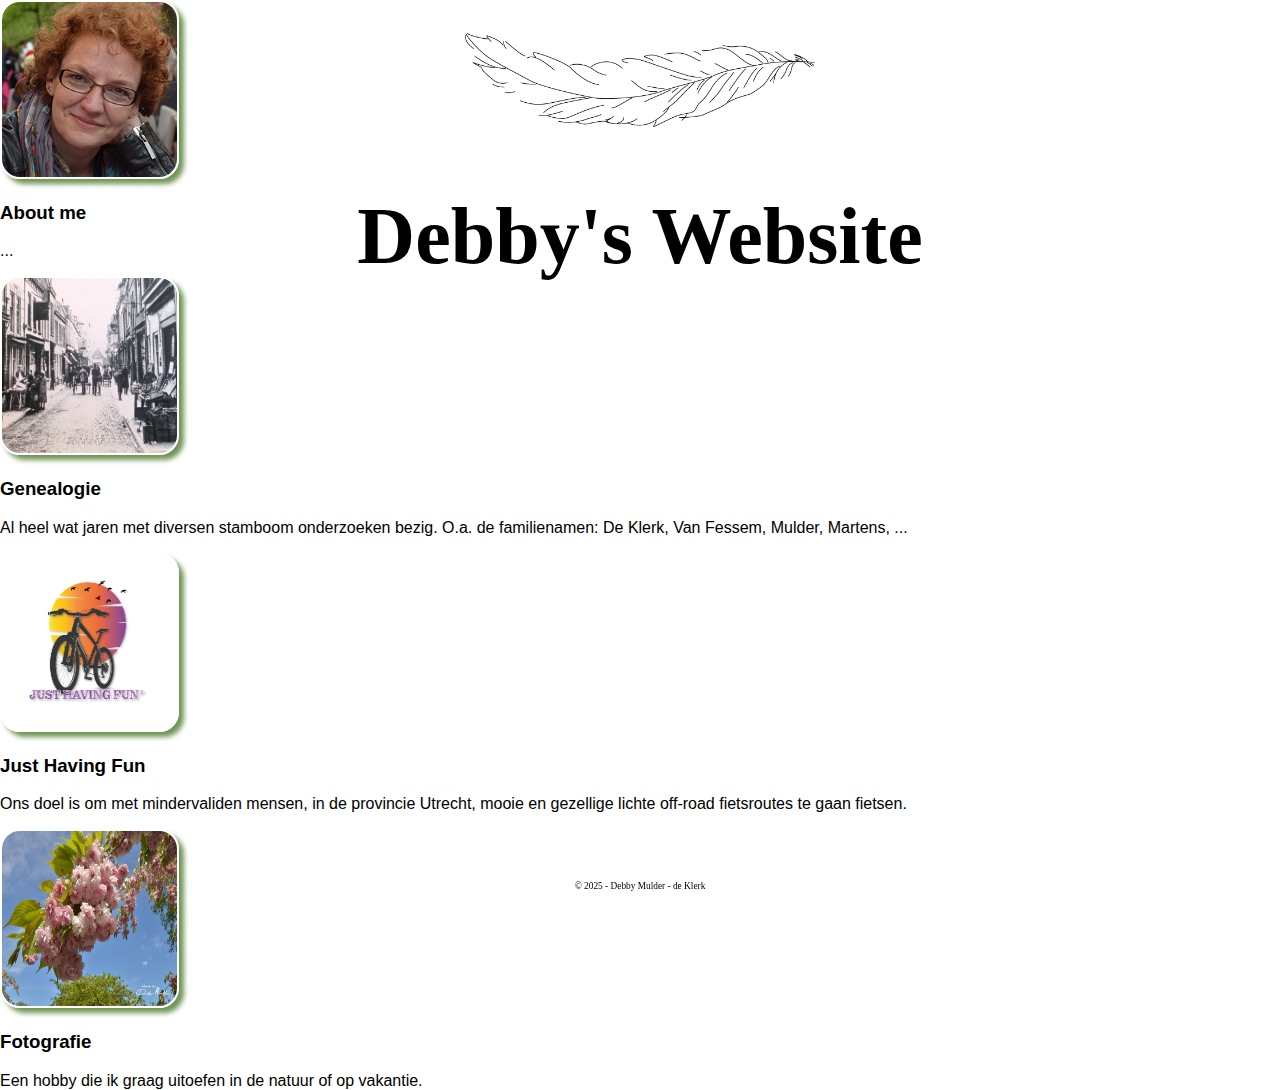
==== commit ce2e20ea: "index.html" ====
--- a/index.html
+++ b/index.html
@@ -33,14 +33,14 @@
 
     <section id="container">
       <div>
-        <img src="images/me.jpg" href="CV - Debby Mulder-de Klerk.pdf" />
+        <img src="images/me.jpg" href="CV_Debby.pdf" />
         <h3>About me</h3>
         <p>...</p>
       </div>
       <div>
         <img
           src="images/genea_photos/TdeKlerk-groentewinkelWijkC.jpg"
-          href="http://127.0.0.1:5500/Debby/index-genea.html"
+          href="https://debbyswebsite.nl/index_genea.html"
         />
         <h3>Genealogie</h3>
         <p>
@@ -50,8 +50,8 @@
       </div>
       <div>
         <img
-          src="images/logo/logo_just-having-fun_v2.jpg"
-          href="http://debbymulder.nl/index-jhf.html"
+          src="images/logo/logo_justhavingfun_v2.png"
+          href="https://debbyswebsite.nl/index_jhf.html"
         />
         <h3>Just Having Fun</h3>
         <p>
@@ -62,7 +62,7 @@
       <div>
         <img
           src="images/foto_natuur.jpg"
-          href="http://debbymulder.nl/index-foto.html"
+          href="https://debbyswebsite.nl/index_foto.html"
         />
         <h3>Fotografie</h3>
         <p>Een hobby die ik graag uitoefen in de natuur of op vakantie.</p>
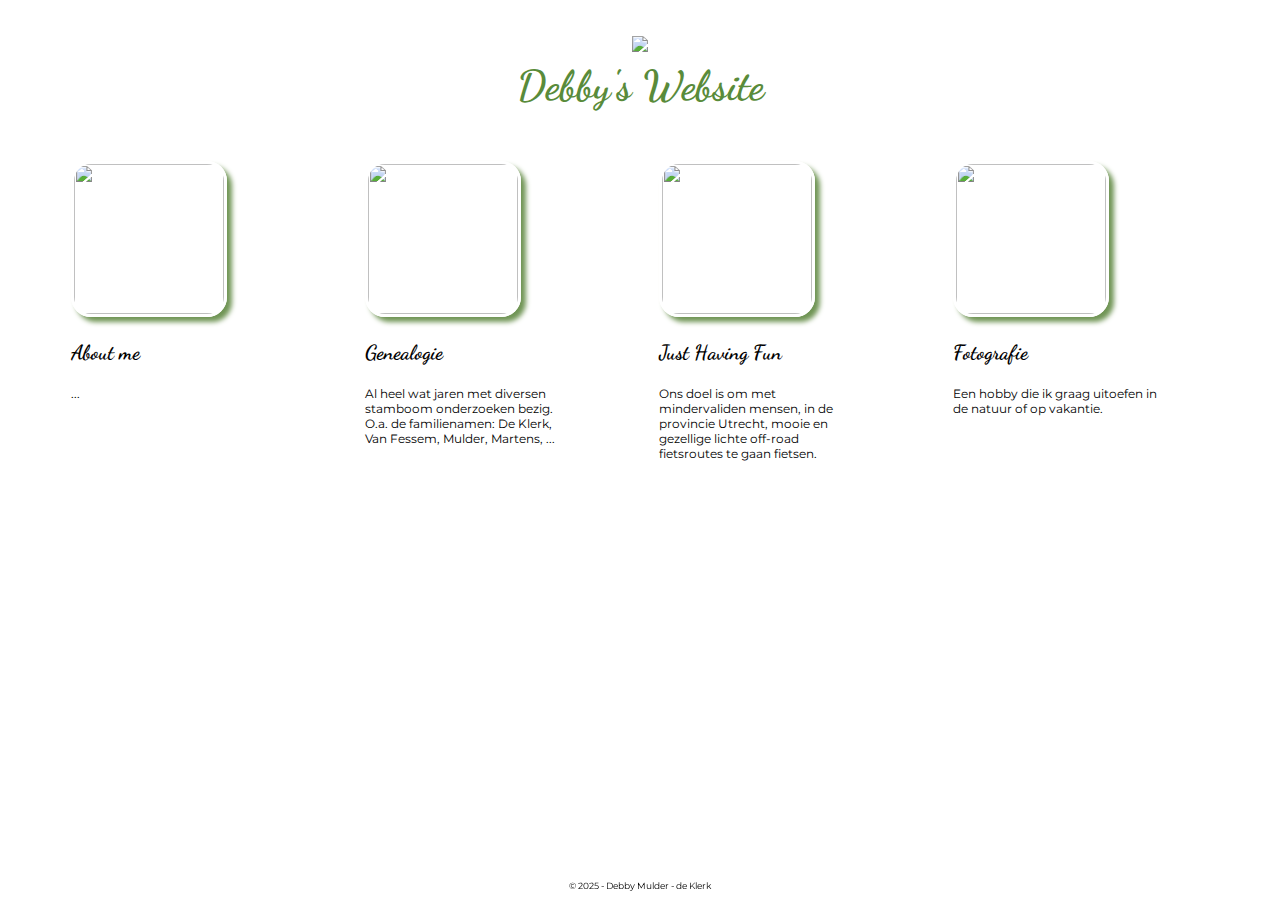
==== commit 9e71c0f4: "index.html" ====
--- a/index.html
+++ b/index.html
@@ -50,7 +50,7 @@
       </div>
       <div>
         <img
-          src="images/logo/logo_justhavingfun_v2.png"
+          src="images/logo/logo_justhavingfun_v2.jpg"
           href="https://debbyswebsite.nl/index_jhf.html"
         />
         <h3>Just Having Fun</h3>
--- a/css/style.css
+++ b/css/style.css
@@ -1,160 +1,81 @@
-﻿@font-face {
-  font-family: DancingScript;
-  src: url("/Debby/fonts/DancingScript-Regular.ttf");
-}
-
-@font-face {
-  font-family: DancingScript Bold;
-  src: url("/Debby/fonts/DancingScript-Bold.ttf");
-}
-@font-face {
-  font-family: LHF Becker;
-  src: url("/Debby/fonts/LHF_Becker_Monogram_English.ttf");
-}
-
-@font-face {
-  font-family: Roboto;
-  src: url("/Debby/fonts/Roboto-Regular.ttf");
-}
-
-@font-face {
-  font-family: Roboto-Bold;
-  src: url("/Debby/fonts/Roboto-Bold.ttf");
-}
-
-:root {
+﻿:root {
   --white: #fff;
   --black: #000;
   --brown1: #4e3316;
-  --brown2: #c45911;
-  --brown3: #88715b;
-  --brown4: #a69282;
-  --green1: #538135;
+  --brown2: #88715b;
+  --brown3: #a69282;
+  --green1: #598b3a;
   --green2: #709555;
   --green3: #8caa75;
-  --green4: #a8bf96;
-  --green5: #c5d4b8;
-  --green6: #e2e9db;
   --gray1: #808080;
   --gray2: #7d7f7d;
   --gray3: #a1a1a1;
-  --yellow: #faecc8;
 }
 
-body,
-html {
-  font-family: Arial, Helvetica, sans-serif;
-  height: 100%;
-  margin: 0;
-}
-
-.bg {
-  margin: 0;
-  height: auto;
-  width: 100%;
-  padding: 0;
-  background-image: url("/Debby/images/background/AdobeStock_280102415.jpeg");
+body {
+  font-family: "Montserrat", sans-serif;
+  background-image: url("/images/background/home");
+  background-blend-mode: lighten;
   background-size: cover;
-  background-repeat: repeat;
+  background-repeat: no-repeat;
+  background-attachment: fixed;
+  background-position: center;
 }
 
 header {
-  font-family: DancingScript Bold;
-  font-size: 40px;
+  font-family: "Dancing Script", cursive;
+  font-weight: 700;
+  font-size: 1.3em;
   text-align: center;
-  /* overflow: hidden; */
-  position: fixed;
-  left: 0;
-  top: 10%;
+  margin-bottom: 4%;
   width: 100%;
-  color: var(--black);
+  color: var(--green1);
 }
 
 .logo {
-  margin-top: -5%;
-  margin-left: auto;
-  width: 350px;
+  margin-top: 1%;
+  margin-bottom: -2%;
+  margin-left: center;
+  width: 225px;
   height: auto;
-  border-radius: 0px;
-  border: none;
-  box-shadow: none;
 }
 
-/* Styles for heading tags */
-h1,
-h6 {
-  font-family: DancingScript Bold;
-  text-align: center;
-  width: 100%;
-  color: var(--black);
+#container {
+  font-family: "Dancing Script", cursive;
+  font-weight: 700;
+  font-size: 1.1em;
+  width: 90%;
+  margin: 0 auto;
+  /* border: 2px solid #003049; */
+  display: flex;
+  flex-direction: row;
+  justify-content: space-between;
 }
 
-h1 {
-  font-size: 2em;
+#container div {
+  width: 22.5%;
+  height: auto;
 }
 
-h6 {
-  font-size: 18pt;
-  text-align: center;
-  margin-top: 200px;
-  margin-bottom: 50px;
-}
-
-.h2Index {
-  font-family: DancingScript Bold;
-  text-align: center;
-  width: 100%;
-  color: var(--black);
-  font-size: 20pt;
-  margin-top: 5px;
-}
-
-img {
-  width: 175px;
-  height: 175px;
-  margin-block: 0px;
+#container div img {
+  width: 150px;
+  height: 150px;
   border-radius: 20px;
-  border: #fff 2px solid;
+  border: #fff 3px solid;
   box-shadow: 5px 5px 5px var(--green2);
   -moz-box-shadow: 5px 5px 5px var(--green2);
   -webkit-box-shadow: 5px 5px 5px var(--green2);
 }
 
-/* Style for table */
-.styled-table {
-  border-collapse: collapse;
-  margin: 18% 15%;
-  font-size: 0.9em;
-  font-family: sans-serif;
-  min-width: 400px;
+#container div p {
+  font-family: "Montserrat", sans-serif;
+  font-size: 12px;
+  font-weight: 400;
+  width: 80%;
+  height: auto;
 }
 
-.styled-table thead tr {
-  text-align: left;
-  font-family: DancingScript Bold;
-  color: var(--black);
-  font-size: 20pt;
-}
-
-.styled-table th,
-.styled-table td {
-    padding: 12px 50px;
-}
-
-.styled-table tbody tr,
-.styled-table tbody td {
-  padding-top: 0;
-  vertical-align: top;
-}
-
-/* styles for main content area */
-#content {
-  margin-left: 250px;
-  padding: 5px;
-  text-align: left;
-  vertical-align: top;
-}
-
+/* fade in */
 .fade-in {
   animation: fadeIn ease 5s;
   -webkit-animation: fadeIn ease 5s;
@@ -210,7 +131,7 @@
 
 /* footer */
 footer {
-  font-family: Roboto;
+  font-family: "Montserrat", sans-serif;
   font-size: 7pt;
   text-align: center;
   position: fixed;
@@ -218,4 +139,4 @@
   bottom: 1%;
   width: 100%;
   color: var(--black);
-}+}
